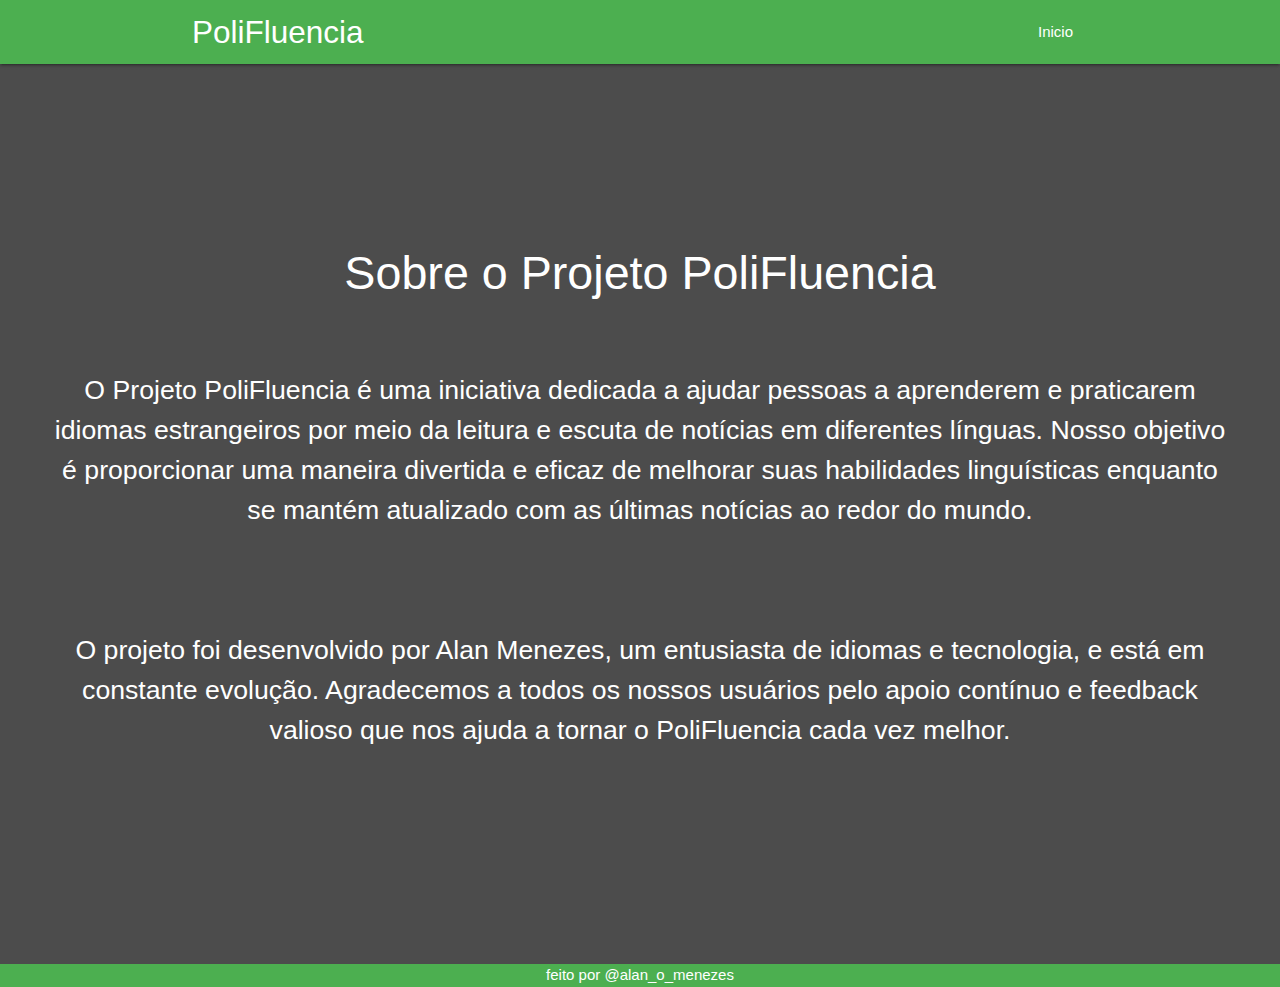
==== paginas/sobre.html @ bd3fe6b7 "Adicionando arquivos ao projeto" ====
<!DOCTYPE html>
<html lang="pt-br">
    <head>
        <meta charset="UTF-8">
        <meta http-equiv="X-UA-Compatible" content="IE=edge">
        <meta name="viewport" content="width=device-width, initial-scale=1.0">
         
        <title>Sobre</title>
        <!--Import Google Icon Font-->
        <link href="https://fonts.googleapis.com/icon?family=Material+Icons" rel="stylesheet">
         <!-- Compiled and minified CSS -->
        <link rel="stylesheet" href="https://cdnjs.cloudflare.com/ajax/libs/materialize/1.0.0/css/materialize.min.css">
        <link rel="stylesheet" href="../style.css">
    </head>
    <body>
        <!----Cabeçalho----> 
        <header>
            <nav class="green white-text">
                <div class="nav-wrapper container">
                  <a href="../index.html" class="brand-logo">PoliFluencia</a>
                  <a href="#" data-target="mobile-demo" class="sidenav-trigger"><i class="material-icons">menu</i></a>
                  <ul class="right hide-on-med-and-down">
                    <li><a href="../index.html">Inicio</a></li>
                  </ul>
                </div>
            </nav>

            <ul class="sidenav" id="mobile-demo">
                <li><a href="../index.html">Inicio</a></li>
            </ul>
        </header>
        <!---Pagina--->
        <section class="banner main bloco container">
            <!-- Título que chama atenção -->
            <h2 class="t-sobre center">Sobre o Projeto PoliFluencia</h2>
            <!-- Texto apresentando o projeto e sobre o autor -->
            <p class="p-sobre center">
                O Projeto PoliFluencia é uma iniciativa dedicada a ajudar pessoas a aprenderem e praticarem idiomas estrangeiros por meio da leitura e escuta de notícias em diferentes línguas. Nosso objetivo é proporcionar uma maneira divertida e eficaz de melhorar suas habilidades linguísticas enquanto se mantém atualizado com as últimas notícias ao redor do mundo.
            </p>
            <p class="p-sobre center">
                O projeto foi desenvolvido por Alan Menezes, um entusiasta de idiomas e tecnologia, e está em constante evolução. Agradecemos a todos os nossos usuários pelo apoio contínuo e feedback valioso que nos ajuda a tornar o PoliFluencia cada vez melhor.
            </p>
        </section>
        <!---FimPagina--->
        
        <!----Rodapé---->
        <footer class="green">
            <p class="center white-text">
                feito por <a class="white-text" href="https://www.instagram.com/alan_o_menezes/">@alan_o_menezes</a>
            </p>
        </footer>
        <!-- Compiled and minified JavaScript -->
        <script src="https://cdnjs.cloudflare.com/ajax/libs/materialize/1.0.0/js/materialize.min.js"></script>
        <script type="text/javascript" src="main.js"></script>
        <script>
            M.AutoInit();
        </script>
    </body>
</html>
---- style.css ----
* {
	margin: 0;
	padding: 0;
	outline: none;
	box-sizing: border-box;
}
html, body, .bloco {
	min-width: 100%;
	min-height: 100vh;
}
img {
	max-width: 100%;
}
header {
	/*padding: 20px 0;*/
}

h1{
	font-size: 0px;
	display: none;
}
a.brand-logo>img#brand {
	width: 100px;
	height: 65px;
	border-radius: 50%;
}
p {text-align: justify;}
.main {
	display: flex;
	flex-flow: column wrap;
	justify-content: center;
	align-items: center;
}
.textContainer {
	display: flex;
	flex-flow: column;
	align-items: center;
	justify-content: center;
}
.texto {
	display: flex;
	flex-flow: column wrap;
	align-items: center;
	justify-content: center;
	padding: 20px;
	margin: 30px 0;
}
#titulo {
	margin: 30px 0;
}
.texto p {
	text-align: justify;
	margin: 50px 0;
}
/*pagina sobre*/
.banner {
	background-image: linear-gradient(rgba(0, 0, 0, .7), rgba(0, 0, 0, .7)), url('https://images.unsplash.com/photo-1502465771179-51f3535da42c?ixlib=rb-4.0.3&ixid=M3wxMjA3fDB8MHxwaG90by1wYWdlfHx8fGVufDB8fHx8fA%3D%3D&auto=format&fit=crop&w=1469&q=80');
	background-repeat: no-repeat;
	background-position: center;
	background-size: cover;
}
.t-sobre {
	color: #fff;
	margin: 20px;
	font-size: 35pt;
}
.p-sobre {
	color: #fff;
	margin: 50px;
	font-size: 20pt;
}
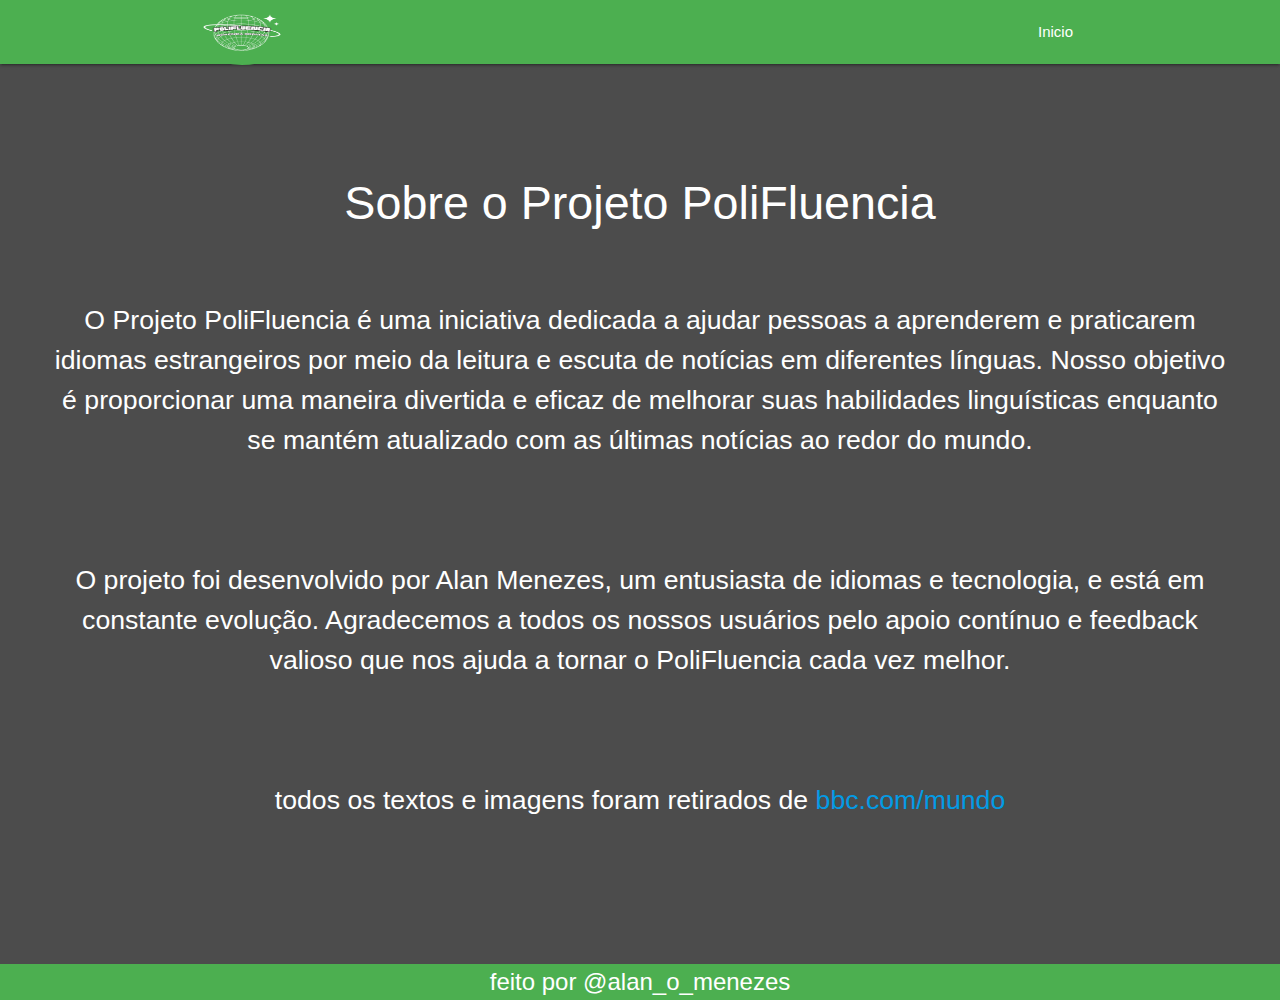
==== commit 70b2fba6: "adicionei os idiomas ingles e portugues no projeto, agora  o mesmo texto pode ser exibido e escutado" ====
--- a/paginas/sobre.html
+++ b/paginas/sobre.html
@@ -17,14 +17,15 @@
         <header>
             <nav class="green white-text">
                 <div class="nav-wrapper container">
-                  <a href="../index.html" class="brand-logo">PoliFluencia</a>
+                  <a href="../index.html" class="brand-logo">
+                      <a href="../index.html" class="brand-logo"><img id="brand" src="../imagens/polifluencia-logo.png"></a>
+                  </a>
                   <a href="#" data-target="mobile-demo" class="sidenav-trigger"><i class="material-icons">menu</i></a>
                   <ul class="right hide-on-med-and-down">
                     <li><a href="../index.html">Inicio</a></li>
                   </ul>
                 </div>
             </nav>
-
             <ul class="sidenav" id="mobile-demo">
                 <li><a href="../index.html">Inicio</a></li>
             </ul>
@@ -40,6 +41,10 @@
             <p class="p-sobre center">
                 O projeto foi desenvolvido por Alan Menezes, um entusiasta de idiomas e tecnologia, e está em constante evolução. Agradecemos a todos os nossos usuários pelo apoio contínuo e feedback valioso que nos ajuda a tornar o PoliFluencia cada vez melhor.
             </p>
+
+            <p class="p-sobre">
+                todos os textos e imagens foram retirados de <a href="https://www.bbc.com/mundo">bbc.com/mundo</a> 
+            </p>
         </section>
         <!---FimPagina--->
         
@@ -51,7 +56,6 @@
         </footer>
         <!-- Compiled and minified JavaScript -->
         <script src="https://cdnjs.cloudflare.com/ajax/libs/materialize/1.0.0/js/materialize.min.js"></script>
-        <script type="text/javascript" src="main.js"></script>
         <script>
             M.AutoInit();
         </script>
--- a/style.css
+++ b/style.css
@@ -1,71 +1,132 @@
+/* Estilos para dispositivos móveis (mobile-first) */
 * {
-	margin: 0;
-	padding: 0;
-	outline: none;
-	box-sizing: border-box;
-}
-html, body, .bloco {
-	min-width: 100%;
-	min-height: 100vh;
-}
-img {
-	max-width: 100%;
-}
-header {
-	/*padding: 20px 0;*/
+    margin: 0;
+    padding: 0;
+    outline: none;
+    box-sizing: border-box;
 }
 
-h1{
-	font-size: 0px;
-	display: none;
+html, body, .bloco {
+    min-width: 100%;
+    min-height: 100vh;
 }
+
+img {
+    max-width: 100%;
+}
+
+header {
+    /* Estilos para o cabeçalho em dispositivos móveis */
+}
+
+h1 {
+    font-size: 0px; /* Tamanho de fonte zerado para h1 em dispositivos móveis (oculto) */
+    display: none; /* Oculta o elemento h1 em dispositivos móveis */
+}
+
 a.brand-logo>img#brand {
-	width: 100px;
-	height: 65px;
-	border-radius: 50%;
+    width: 100px; /* Define a largura da imagem do logotipo */
+    height: 65px; /* Define a altura da imagem do logotipo */
+    border-radius: 50%; /* Adiciona um arredondamento aos cantos da imagem do logotipo */
 }
-p {text-align: justify;}
+
+p {
+    text-align: justify; /* Alinha o texto justificado */
+    font-size: 18pt;
+}
+
 .main {
-	display: flex;
-	flex-flow: column wrap;
-	justify-content: center;
-	align-items: center;
+    display: flex;
+    flex-flow: column wrap;
+    justify-content: center;
+    align-items: center; /* Centraliza o conteúdo na horizontal e vertical */
+    margin: 0;
 }
+
 .textContainer {
-	display: flex;
-	flex-flow: column;
-	align-items: center;
-	justify-content: center;
+    display: flex;
+    flex-flow: column;
+    align-items: center;
+    justify-content: center; /* Centraliza o conteúdo na horizontal e vertical */
 }
+
 .texto {
-	display: flex;
-	flex-flow: column wrap;
-	align-items: center;
-	justify-content: center;
-	padding: 20px;
-	margin: 30px 0;
+    display: flex;
+    flex-flow: column wrap;
+    align-items: center;
+    justify-content: center; /* Centraliza o conteúdo na horizontal e vertical */
+    padding: 20px;
+    margin: 30px 0; /* Define as margens superior e inferior */
 }
+
 #titulo {
-	margin: 30px 0;
+    margin: 30px 0; /* Define a margem superior e inferior para o elemento com o id "titulo" */
 }
+
+#imagemNoticia {
+    /* Estilos para a imagem da notícia */
+    max-height: 400px;
+}
+
 .texto p {
-	text-align: justify;
-	margin: 50px 0;
+    font-size: 14pt;
+    text-align: justify; /* Alinha o texto justificado */
+    margin: 50px 0; /* Define as margens superior e inferior para os parágrafos */
 }
-/*pagina sobre*/
+/* Estilos para tablets e telas maiores (mínimo de 768px) */
+@media screen and (min-width: 768px) {
+    header {
+        /* Estilos específicos para o cabeçalho em telas maiores (tablets, por exemplo) */
+    }
+
+    .main {
+        /* Estilos específicos para o conteúdo principal em telas maiores */
+    }
+
+    .textContainer {
+        /* Estilos específicos para o container de texto em telas maiores */
+    }
+
+    .texto {
+        /* Estilos específicos para o texto em telas maiores */
+    }
+
+    #titulo {
+        /* Estilos específicos para o título em telas maiores */
+    }
+
+    #imagemNoticia {
+        /* Estilos específicos para a imagem em telas maiores */
+        max-height:400px;
+    }
+
+    .texto p {
+        /* Estilos específicos para os parágrafos em telas maiores */
+    }
+}
+
+/* Estilos adicionais para telas maiores (mínimo de 1024px) */
+@media screen and (min-width: 1024px) {
+    /* Adicione estilos específicos para telas ainda maiores aqui */
+    img{max-height: 600px;}
+}
+
+/* Estilos para a página "sobre" */
 .banner {
-	background-image: linear-gradient(rgba(0, 0, 0, .7), rgba(0, 0, 0, .7)), url('https://images.unsplash.com/photo-1502465771179-51f3535da42c?ixlib=rb-4.0.3&ixid=M3wxMjA3fDB8MHxwaG90by1wYWdlfHx8fGVufDB8fHx8fA%3D%3D&auto=format&fit=crop&w=1469&q=80');
-	background-repeat: no-repeat;
-	background-position: center;
-	background-size: cover;
+    background-image: linear-gradient(rgba(0, 0, 0, .7), rgba(0, 0, 0, .7)), url('https://images.unsplash.com/photo-1502465771179-51f3535da42c?ixlib=rb-4.0.3&ixid=M3wxMjA3fDB8MHxwaG90by1wYWdlfHx8fGVufDB8fHx8fA%3D%3D&auto=format&fit=crop&w=1469&q=80');
+    background-repeat: no-repeat;
+    background-position: center;
+    background-size: cover;
 }
+
 .t-sobre {
-	color: #fff;
-	margin: 20px;
-	font-size: 35pt;
+    color: #fff; /* Cor do texto para a classe .t-sobre */
+    margin: 20px; /* Margem para a classe .t-sobre */
+    font-size: 35pt; /* Tamanho de fonte para a classe .t-sobre */
 }
+
 .p-sobre {
-	color: #fff;
-	margin: 50px;
-	font-size: 20pt;
-}+    color: #fff; /* Cor do texto para a classe .p-sobre */
+    margin: 50px; /* Margem para a classe .p-sobre */
+    font-size: 20pt; /* Tamanho de fonte para a classe .p-sobre */
+}
